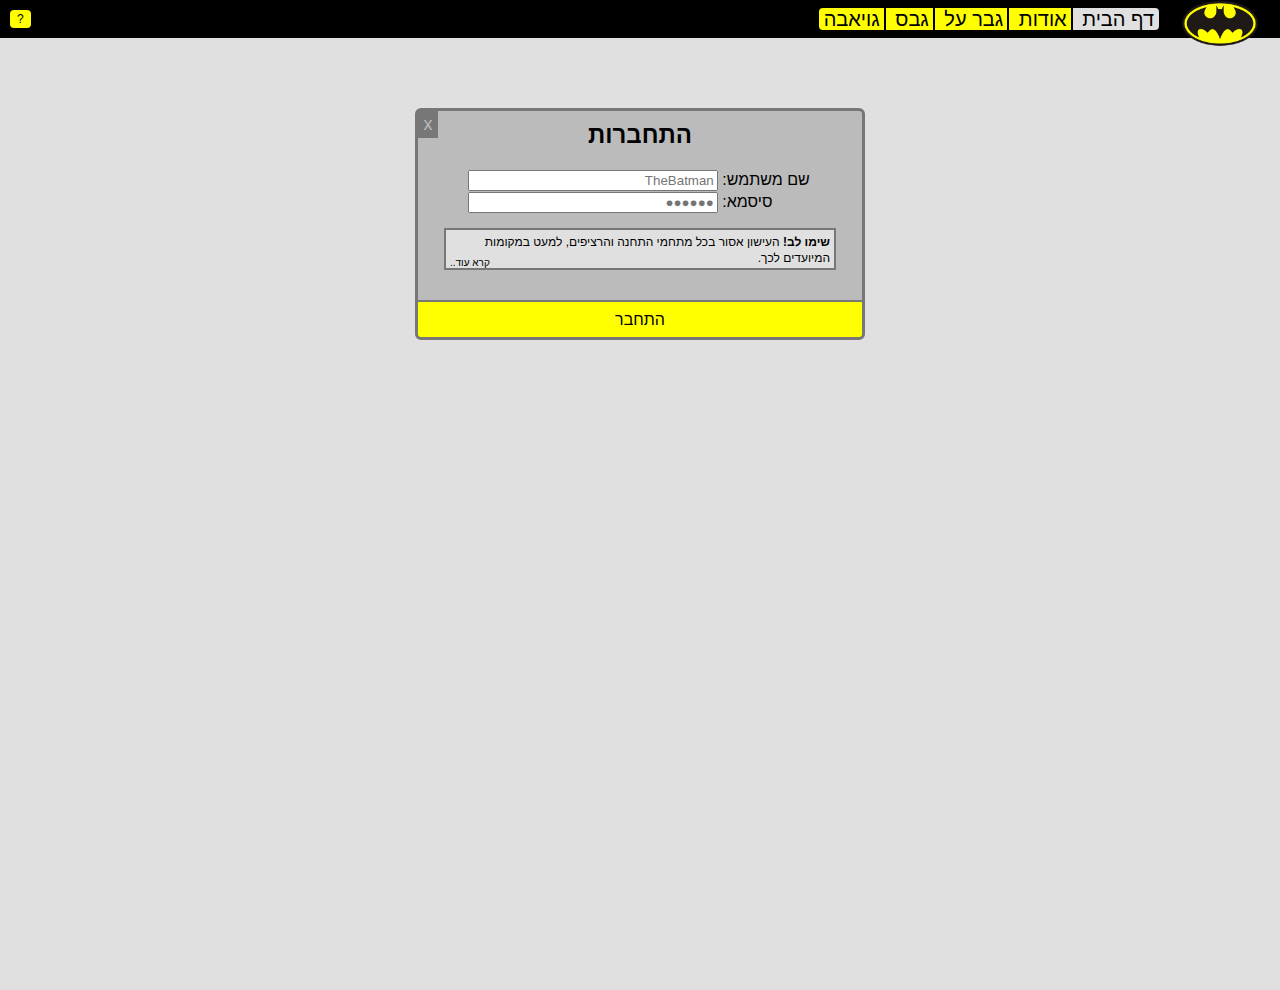
==== Project/index.html @ b19c4785 "The structure of the form has change due to the adiition of error divs. Javascript code has been add" ====
<!DOCTYPE html>
<html lang="en">
<head>
    <meta charset="UTF-8">
    <link rel="stylesheet" href="css/style.css" />
    <script type="text/javascript" src="js/script.js">
        window.onload = onLoad;
    </script>

    <title>Login Page</title>
</head>
<body onload="onLoad();">
    <!-- Menu Bar -->
    <header id="MenuBar" class="top-static menubar">
        <!-- Logo -->
        <section class="logo right">
            <img src="images/Batman.png" class="logo-size grayscale">
        </section>

        <!-- Navigation -->
        <nav class="menubar right">
            <a href="index.html" class="selected">דף הבית
            </a><a href="#">אודות
            </a><a href="#">גבר על
            </a><a href="#">גבס
            </a><a href="#">גויאבה
            </a>
        </nav>

        <!-- Help -->
        <nav class="secondary-menu left">
            <a>?</a>
        </nav>
    </header>

    <!-- Middle of page -->
    <section class="main">
        <!-- Login Section -->
        <section class="login" id="loginSection">
            <section class="login-top">
                <a class="exit-button left" id="btnLoginClose">x</a>
                <h2>התחברות</h2>
            </section>

            <form class="login-form">
                <section class="field">
                    <section class="subfield">
                        <label for="username">שם משתמש:</label>
                    </section>
                    <section class="subfield">
                        <input type="text" class="field" name="username" id="username" placeholder="TheBatman">
                        <div class="error" id="username-error"></div>
                    </section>
                </section>

                <section class="field">
                    <section class="subfield">
                        <label for="password">סיסמא:</label>
                    </section>
                    <section class="subfield">
                        <input type="password" class="field" name="password" id="password" placeholder="&#9679;&#9679;&#9679;&#9679;&#9679;&#9679;">
                        <div class="error" id="password-error"></div>
                    </section>
                </section>

                <p class="info expand">
                    <strong>שימו לב!</strong> העישון אסור בכל מתחמי התחנה והרציפים, למעט במקומות המיועדים לכך. <br>
                    הרכבת של השעה - <em>שש, ועשרים ושלוש דקות</em>, נכנסת לרציף, <em>2</em>. נא להתרחק משפת הרציף אל מעבר לפס הצהוב. <br>
                    לידעתיכם, הקרון הצפוני ברכבת, מיועד לבעלי כרטיס מקום שמור בלבד.
                </p>

                <input type="button" class="login-button" id="login-button" value="התחבר">
            </form>
        </section>
    </section>
</body>
</html>
---- Project/css/style.css ----
/* http://meyerweb.com/eric/tools/css/reset/ 2. v2.0 | 20110126
  License: none (public domain)
*/
/* CSS REST */
html, body, div, span, applet, object, iframe,
h1, h2, h3, h4, h5, h6, p, blockquote, pre,
a, abbr, acronym, address, big, cite, code,
del, dfn, em, img, ins, kbd, q, s, samp,
small, strike, strong, sub, sup, tt, var,
b, u, i, center,
dl, dt, dd, ol, ul, li,
fieldset, form, label, legend,
table, caption, tbody, tfoot, thead, tr, th, td,
article, aside, canvas, details, embed,
figure, figcaption, footer, header,
menu, nav, output, ruby, section, summary,
time, mark, audio, video {
    margin: 0;
    padding: 0;
    border: 0;
    font-size: 100%;
    font: inherit;
    vertical-align: baseline;
}
/* HTML5 display-role reset for older browsers */
article, aside, details, figcaption, figure,
footer, header, menu, nav, section {
    display: block;
}
body {
    line-height: 1;
}
ol, ul {
    list-style: none;
}
blockquote, q {
    quotes: none;
}
blockquote:before, blockquote:after,
q:before, q:after {
    content: '';
    content: none;
}
table {
    border-collapse: collapse;
    border-spacing: 0;
}


/* Style Begins Here */
/* set all elements as border-box model */
*, *:before, *:after {
    -webkit-box-sizing: border-box;
    -moz-box-sizing: border-box;
    box-sizing: border-box;
}

/* Sets the size of the main elements in order to set the subelements height */
body, html{
    height: 100%;
    width: 100%;
}

body {
    font: 300 16px/22px "Lato", "Open Sans", "Helvetica Neue", Helvetica, Arial, sans-serif;
}

/* GENERAL */
section, header, footer, nav {
    display: inline-block;
}
.right {
    float: right;
}
.left {
    float: left;
}
strong {
    font-weight: 700;
}
em {
    font-style: italic;
}
/* END OF GENERAL */

/* MENU BAR */
header.menubar {
    width: 100%;
    direction: rtl;
    background-color: black;
    height: 38px;
}
.top-static {
    position: fixed;
    top: 0;
    left: 0;
    z-index: 1;
}
.logo {
    text-align: center;
    width: 120px;
    height: 100%;
}
img.logo-size {
    width: 78px;
    height: 47px;
}
img.grayscale {
    filter: grayscale(0%);
    -webkit-filter: grayscale(0%); /* Chrome 19+ & Safari 6+ */

    /* Animation - for mouse-in and mouse-out */
    -webkit-transition: filer 1s, -webkit-filter 1s;
    transition: filer 1s, -webkit-filter 1s;
}
img.grayscale:hover {
    filter: none;
    -webkit-filter: grayscale(100%);
}

nav.menubar {
    height: 100%;
}
nav.menubar a {
    direction: rtl;
    margin: 0 1px;
    padding: 0 4px;
    height: 100%;
    background: yellow;
    color: black;
    font: 300 20px/38px "Lato", "Open Sans", "Helvetica Neue", Helvetica, Arial, sans-serif;
    text-decoration: none;
}
nav.menubar a.selected {
    background: #E0E0E0;
}
nav.menubar a:hover {
    background: #E0E0E0;
}
nav.menubar a:first-of-type {
    border-top-right-radius: 4px;
    border-bottom-right-radius: 4px;
    padding-right: 5px;
}
nav.menubar a:last-of-type {
    border-top-left-radius: 4px;
    border-bottom-left-radius: 4px;
    padding-left: 5px;
}
nav.secondary-menu a {
    direction: rtl;
    height: 100%;
    background: yellow;
    color: black;
    font: 300 12px/38px "Lato", "Open Sans", "Helvetica Neue", Helvetica, Arial, sans-serif;
    text-decoration: none;
    padding: 2px 7px;
    border-radius: 4px;
    margin-left: 10px;

    -webkit-transition: padding 0.2s;
    transition: padding 0.2s;
}
nav.secondary-menu a:hover {
    padding: 4px 9px;
}
/* END OF MENU BAR */

/* START OF MIDDLE OF PAGE */
section.main {
    background: #E0E0E0;
    width: 100%;
    height: 110%;
    padding-top: 38px;
    text-align: center;
}

section.login {
    margin-top: 70px;
    border: solid #777777 3px;
    border-radius: 6px;
    width: 450px;
    background-color: #BBBBBB;
    direction: rtl;
}
section.login-top {
    position: relative;
}
section.login section.login-top{
    width: 100%;
}
a.exit-button {
    padding: 3px;
    background-color: #777777;
    color: #BBBBBB;
    font: 300 18px "Lato", "Open Sans", "Helvetica Neue", Helvetica, Arial, sans-serif;
    width: 20px;
    position: absolute;
    top: 0;
    left: 0;
}
a.exit-button:hover {
    font-weight: 700;
    cursor: pointer;
}
section.login h2 {
    margin: 10px auto;
    font: 700 24px Tahoma, Arial, sans-serif;
    width: auto;
}
form.login-form {
    position: relative;
    direction: rtl;
    text-align: center;
    padding-top: 10px;
}
section.field {
    display: block;
}
section.field section.subfield {
    display: inline-block;
    vertical-align: top;
}
label {
    direction: rtl;
    text-align: left;
    display: inline-block;
    width: 90px;
}
input.field {
    display: inline-block;
    width: 250px;
}
div.error {
    direction: rtl;
    text-align: right;
    padding: 0 4px 4px 4px;
    display: none;
    font: 400 10px sans-serif;
    overflow: hidden;
    width: 250px;
    text-overflow: ellipsis;
    color: red;
}
/*div.error:last-of-type {*/
    /*padding-bottom: 0;*/
    /*margin-bottom: 0;*/
/*}*/
p.info {
    direction: rtl;
    text-align: right;
    font: 400 12px Arial, sans-serif;
    margin-top: 15px;
    margin-bottom: 60px;
    width: 380px;
    display: inline-block;
    padding: 4px;
    border: solid #777777 2px;
    background: #E0E0E0;

    /* handling text overflow */
    overflow: hidden;
    position: relative;

    /* content-box in order to set the number of shown lines */
    -webkit-box-sizing: content-box;
    -moz-box-sizing: content-box;
    box-sizing: content-box;
    line-height: 16px;
    height: 30px;
}
.expand:after{
    content: "קרא עוד..";
    text-align: right;
    position: absolute;
    bottom: 0;
    left: 4px;
    font-size: 10px;
    line-height: 20px;
    height: 15px;
}
.expand:hover:after {
    content: "";
}
p.info:hover {
    height: auto;
}
input.login-button {
    /* Pin the button to the bottom of the form */
    position: absolute;
    bottom: -4px;
    right: -3px;
    /* */

    width: 450px;
    height: 40px;
    font: 400 16px Tahoma, Arial, sans-serif;
    border: solid #777777 3px;
    background: yellow;
    border-bottom-left-radius: 6px;
    border-bottom-right-radius: 6px;
    border-top-width: 2px;
}
input.login-button:hover {
    background: #E0E0E0;
}
input.login-button:active {
    background: linear-gradient(#CCCCCC 5%, #E0E0E0);
}
/* END OF MIDDLE OF PAGE */
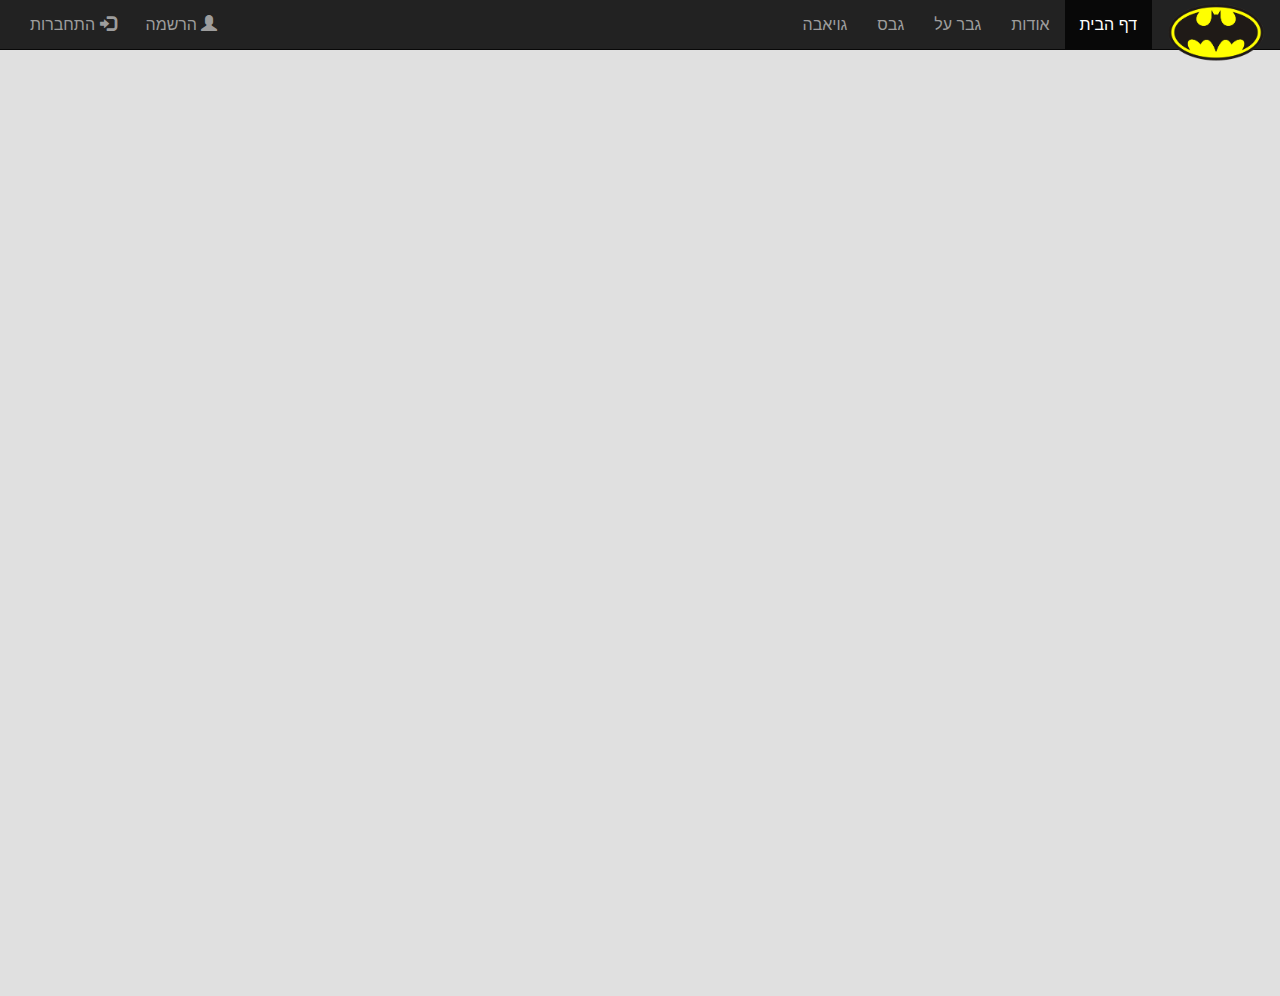
==== commit 30a36794: "Modal is not perfect" ====
--- a/Project/index.html
+++ b/Project/index.html
@@ -2,76 +2,110 @@
 <html lang="en">
 <head>
     <meta charset="UTF-8">
+    <meta http-equiv="X-UA-Compatible" content="IE=edge">
+    <meta name="viewport" content="width=device-width, initial-scale=1">
+    <link rel="stylesheet" href="css/bootstrap.css">
+    <link rel="stylesheet" href="css/bootstrap-rtl.css">
     <link rel="stylesheet" href="css/style.css" />
-    <script type="text/javascript" src="js/script.js">
-        window.onload = onLoad;
-    </script>
+    <script src="js/jquery-1.11.2.js"></script>
+    <script src="js/bootstrap.min.js"></script>
+    <script type="text/javascript" src="js/script.js"></script>
 
     <title>Login Page</title>
 </head>
 <body onload="onLoad();">
     <!-- Menu Bar -->
-    <header id="MenuBar" class="top-static menubar">
-        <!-- Logo -->
-        <section class="logo right">
-            <img src="images/Batman.png" class="logo-size grayscale">
-        </section>
+    <!--<header id="MenuBar" class="top-static menubar">-->
+        <!--&lt;!&ndash; Logo &ndash;&gt;-->
+        <!--<section class="logo right">-->
+            <!--<img src="images/Batman.png" class="logo-size grayscale">-->
+        <!--</section>-->
 
-        <!-- Navigation -->
-        <nav class="menubar right">
-            <a href="index.html" class="selected">דף הבית
-            </a><a href="#">אודות
-            </a><a href="#">גבר על
-            </a><a href="#">גבס
-            </a><a href="#">גויאבה
-            </a>
-        </nav>
+        <!--&lt;!&ndash; Navigation &ndash;&gt;-->
+        <!--<nav class="menubar right">-->
+            <!--<a href="index.html" class="selected">דף הבית-->
+            <!--</a><a href="#">אודות-->
+            <!--</a><a href="#">גבר על-->
+            <!--</a><a href="#">גבס-->
+            <!--</a><a href="#">גויאבה-->
+            <!--</a>-->
+        <!--</nav>-->
 
-        <!-- Help -->
-        <nav class="secondary-menu left">
-            <a>?</a>
-        </nav>
-    </header>
+        <!--&lt;!&ndash; Help &ndash;&gt;-->
+        <!--<nav class="secondary-menu left">-->
+            <!--<a>?</a>-->
+        <!--</nav>-->
+    <!--</header>-->
+
+    <nav class="navbar navbar-inverse navbar-fixed-top">
+        <div class="container-fluid">
+            <div class="navbar-header">
+                <!--<a class="navbar-brand" href="#">WebSiteName</a>-->
+                <img src="images/Batman.png" class="logo-size grayscale">
+            </div>
+            <div>
+                <ul class="nav navbar-nav">
+                    <li class="active"><a href="#">דף הבית</a></li>
+                    <li><a href="#">אודות</a></li>
+                    <li><a href="#">גבר על</a></li>
+                    <li><a href="#">גבס</a></li>
+                    <li><a href="#">גויאבה</a></li>
+                </ul>
+                <ul class="nav navbar-nav navbar-left">
+                    <li><a href="#"><span class="glyphicon glyphicon-user"></span> הרשמה</a></li>
+                    <li><a data-toggle="modal" href="#loginModal"><span class="glyphicon glyphicon-log-in"></span> התחברות</a></li>
+                </ul>
+            </div>
+        </div>
+    </nav>
 
     <!-- Middle of page -->
     <section class="main">
         <!-- Login Section -->
-        <section class="login" id="loginSection">
-            <section class="login-top">
-                <a class="exit-button left" id="btnLoginClose">x</a>
-                <h2>התחברות</h2>
-            </section>
+        <div id="loginModal" class="modal fade" role="dialog">
+            <div class="modal-dialog">
 
-            <form class="login-form">
-                <section class="field">
-                    <section class="subfield">
-                        <label for="username">שם משתמש:</label>
+                <!-- Modal content-->
+                <div class="modal-content">
+                    <section class="login" id="loginSection">
+                        <section class="login-top">
+                            <a class="exit-button left" id="btnLoginClose" data-toggle="modal" data-target="#loginModal">x</a>
+                            <h2>התחברות</h2>
+                        </section>
+
+                        <form class="login-form">
+                            <section class="field">
+                                <section class="subfield">
+                                    <label for="username">שם משתמש:</label>
+                                </section>
+                                <section class="subfield">
+                                    <input type="text" class="field" name="username" id="username" placeholder="TheBatman">
+                                    <div class="error" id="username-error"></div>
+                                </section>
+                            </section>
+
+                            <section class="field">
+                                <section class="subfield">
+                                    <label for="password">סיסמא:</label>
+                                </section>
+                                <section class="subfield">
+                                    <input type="password" class="field" name="password" id="password" placeholder="&#9679;&#9679;&#9679;&#9679;&#9679;&#9679;">
+                                    <div class="error" id="password-error"></div>
+                                </section>
+                            </section>
+
+                            <p class="info expand">
+                                <strong>שימו לב!</strong> העישון אסור בכל מתחמי התחנה והרציפים, למעט במקומות המיועדים לכך. <br>
+                                הרכבת של השעה - <em>שש, ועשרים ושלוש דקות</em>, נכנסת לרציף, <em>2</em>. נא להתרחק משפת הרציף אל מעבר לפס הצהוב. <br>
+                                לידעתיכם, הקרון הצפוני ברכבת, מיועד לבעלי כרטיס מקום שמור בלבד.
+                            </p>
+
+                            <input type="button" class="login-button" id="login-button" value="התחבר">
+                        </form>
                     </section>
-                    <section class="subfield">
-                        <input type="text" class="field" name="username" id="username" placeholder="TheBatman">
-                        <div class="error" id="username-error"></div>
-                    </section>
-                </section>
-
-                <section class="field">
-                    <section class="subfield">
-                        <label for="password">סיסמא:</label>
-                    </section>
-                    <section class="subfield">
-                        <input type="password" class="field" name="password" id="password" placeholder="&#9679;&#9679;&#9679;&#9679;&#9679;&#9679;">
-                        <div class="error" id="password-error"></div>
-                    </section>
-                </section>
-
-                <p class="info expand">
-                    <strong>שימו לב!</strong> העישון אסור בכל מתחמי התחנה והרציפים, למעט במקומות המיועדים לכך. <br>
-                    הרכבת של השעה - <em>שש, ועשרים ושלוש דקות</em>, נכנסת לרציף, <em>2</em>. נא להתרחק משפת הרציף אל מעבר לפס הצהוב. <br>
-                    לידעתיכם, הקרון הצפוני ברכבת, מיועד לבעלי כרטיס מקום שמור בלבד.
-                </p>
-
-                <input type="button" class="login-button" id="login-button" value="התחבר">
-            </form>
-        </section>
+                </div>
+            </div>
+        </div>
     </section>
 </body>
 </html>--- a/Project/css/style.css
+++ b/Project/css/style.css
@@ -63,10 +63,11 @@
 
 body {
     font: 300 16px/22px "Lato", "Open Sans", "Helvetica Neue", Helvetica, Arial, sans-serif;
+    background: #E0E0E0;
 }
 
 /* GENERAL */
-section, header, footer, nav {
+section, header, footer {
     display: inline-block;
 }
 .right {
@@ -102,8 +103,11 @@
     height: 100%;
 }
 img.logo-size {
-    width: 78px;
-    height: 47px;
+    width: 98px;
+    height: 59px;
+    margin-left: 15px;
+    position: relative;
+    top: 3px;
 }
 img.grayscale {
     filter: grayscale(0%);
@@ -168,7 +172,6 @@
 
 /* START OF MIDDLE OF PAGE */
 section.main {
-    background: #E0E0E0;
     width: 100%;
     height: 110%;
     padding-top: 38px;
@@ -307,4 +310,16 @@
 input.login-button:active {
     background: linear-gradient(#CCCCCC 5%, #E0E0E0);
 }
-/* END OF MIDDLE OF PAGE */+/* END OF MIDDLE OF PAGE */
+
+/* bootstarp */
+.navbar {
+    max-height: 50px;
+}
+
+.modal-content {
+    -webkit-box-shadow: none;
+    box-shadow: none;
+    background: transparent;
+    border: none;
+}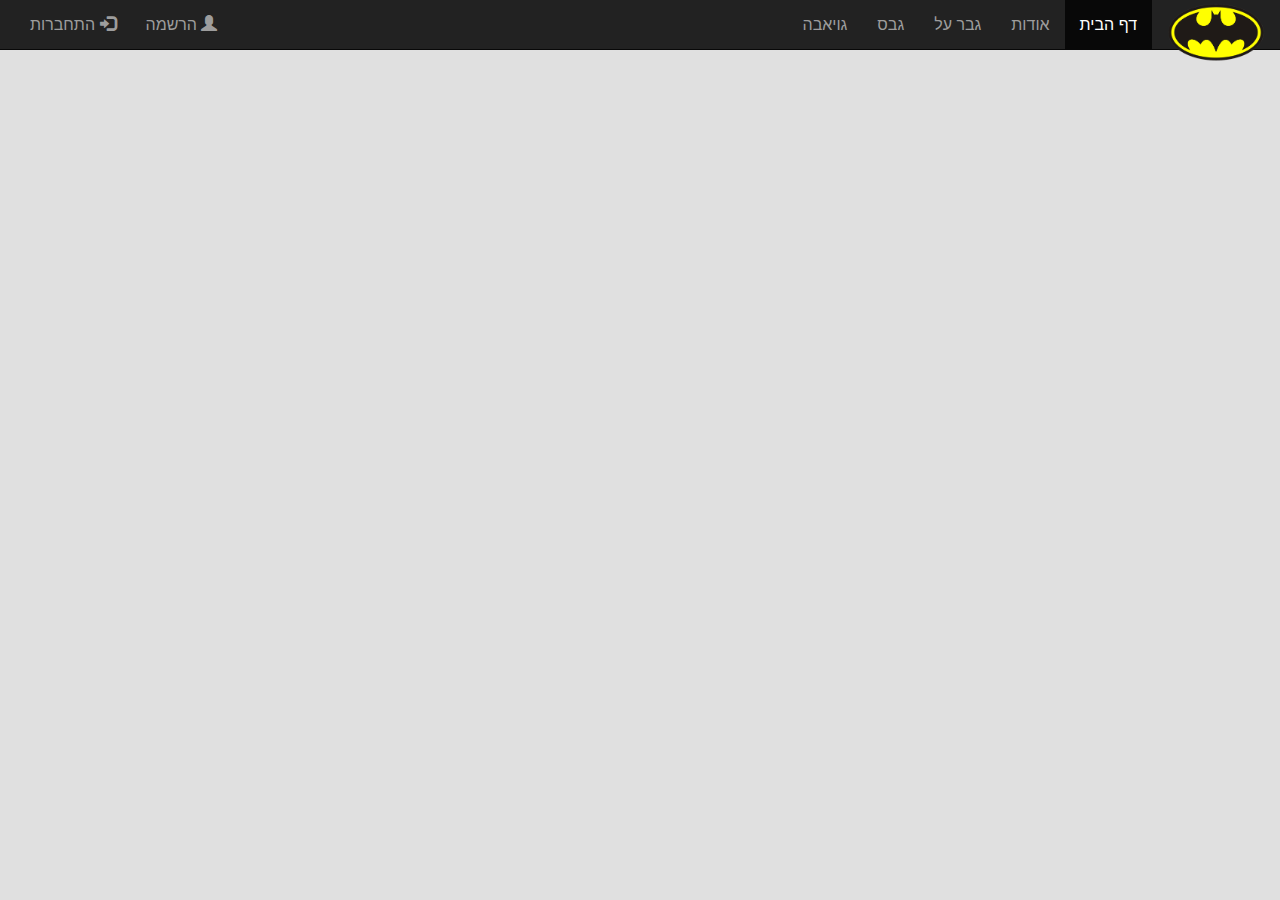
==== commit bcc23f07: "nav bar has changed to bootstrap the login section has changed to a popup modal" ====
--- a/Project/index.html
+++ b/Project/index.html
@@ -15,35 +15,17 @@
 </head>
 <body onload="onLoad();">
     <!-- Menu Bar -->
-    <!--<header id="MenuBar" class="top-static menubar">-->
-        <!--&lt;!&ndash; Logo &ndash;&gt;-->
-        <!--<section class="logo right">-->
-            <!--<img src="images/Batman.png" class="logo-size grayscale">-->
-        <!--</section>-->
-
-        <!--&lt;!&ndash; Navigation &ndash;&gt;-->
-        <!--<nav class="menubar right">-->
-            <!--<a href="index.html" class="selected">דף הבית-->
-            <!--</a><a href="#">אודות-->
-            <!--</a><a href="#">גבר על-->
-            <!--</a><a href="#">גבס-->
-            <!--</a><a href="#">גויאבה-->
-            <!--</a>-->
-        <!--</nav>-->
-
-        <!--&lt;!&ndash; Help &ndash;&gt;-->
-        <!--<nav class="secondary-menu left">-->
-            <!--<a>?</a>-->
-        <!--</nav>-->
-    <!--</header>-->
-
     <nav class="navbar navbar-inverse navbar-fixed-top">
         <div class="container-fluid">
             <div class="navbar-header">
-                <!--<a class="navbar-brand" href="#">WebSiteName</a>-->
+                <button type="button" class="navbar-toggle" data-toggle="collapse" data-target="#mainNavbar">
+                    <span class="icon-bar"></span>
+                    <span class="icon-bar"></span>
+                    <span class="icon-bar"></span>
+                </button>
                 <img src="images/Batman.png" class="logo-size grayscale">
             </div>
-            <div>
+            <div class="collapse navbar-collapse" id="mainNavbar">
                 <ul class="nav navbar-nav">
                     <li class="active"><a href="#">דף הבית</a></li>
                     <li><a href="#">אודות</a></li>
@@ -69,7 +51,8 @@
                 <div class="modal-content">
                     <section class="login" id="loginSection">
                         <section class="login-top">
-                            <a class="exit-button left" id="btnLoginClose" data-toggle="modal" data-target="#loginModal">x</a>
+                            <!--<button type="button" class="navbar-toggle" data-toggle="collapse" data-target="#myNavbar">-->
+                            <a class="exit-button left" data-toggle="modal" data-target="#loginModal">x</a>
                             <h2>התחברות</h2>
                         </section>
 
--- a/Project/css/style.css
+++ b/Project/css/style.css
@@ -173,7 +173,6 @@
 /* START OF MIDDLE OF PAGE */
 section.main {
     width: 100%;
-    height: 110%;
     padding-top: 38px;
     text-align: center;
 }
@@ -205,6 +204,7 @@
 a.exit-button:hover {
     font-weight: 700;
     cursor: pointer;
+    text-decoration: none;
 }
 section.login h2 {
     margin: 10px auto;
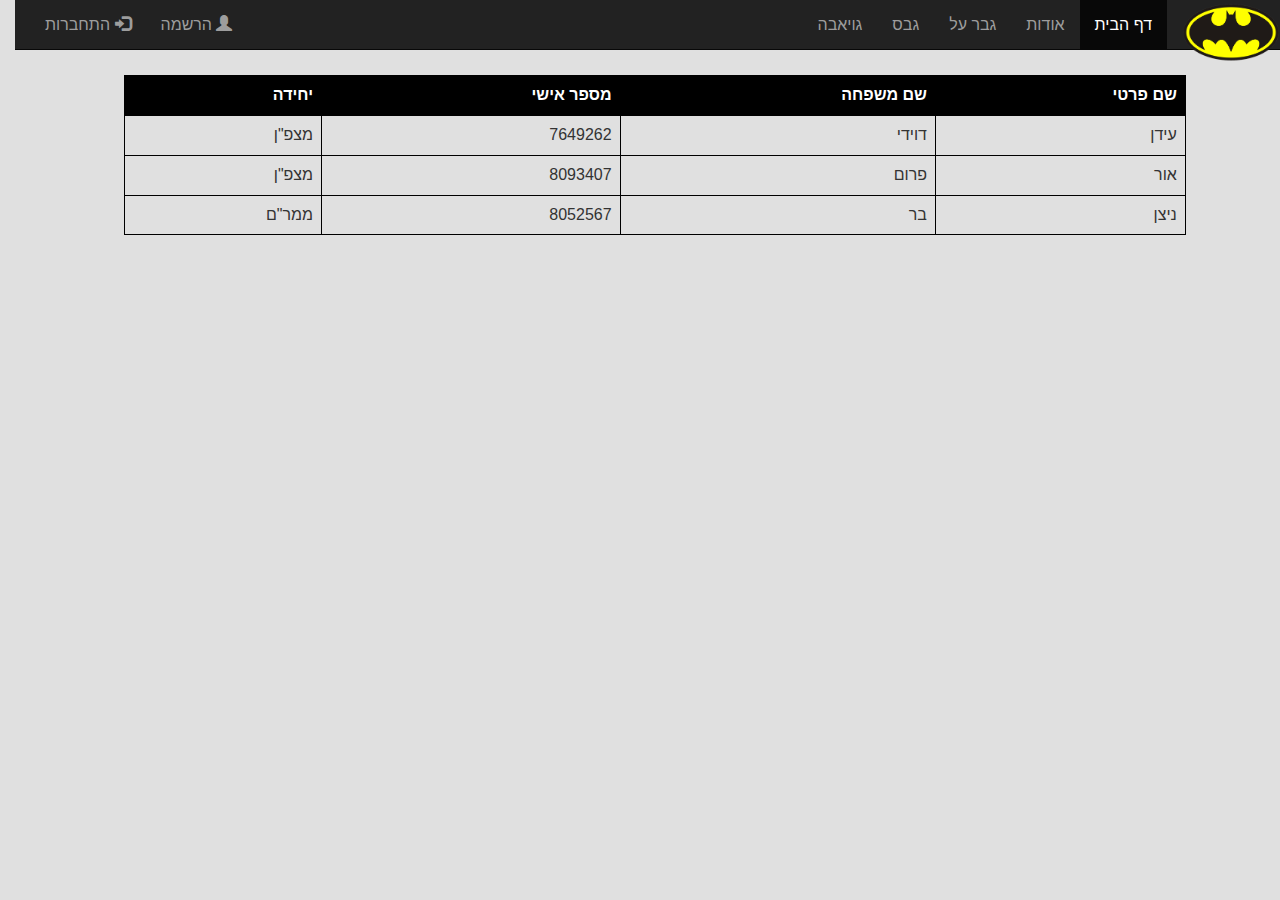
==== commit dc330581: "added a simple table" ====
--- a/Project/index.html
+++ b/Project/index.html
@@ -4,6 +4,7 @@
     <meta charset="UTF-8">
     <meta http-equiv="X-UA-Compatible" content="IE=edge">
     <meta name="viewport" content="width=device-width, initial-scale=1">
+    <link rel="stylesheet" href="css/rest.css">
     <link rel="stylesheet" href="css/bootstrap.css">
     <link rel="stylesheet" href="css/bootstrap-rtl.css">
     <link rel="stylesheet" href="css/style.css" />
@@ -43,49 +44,83 @@
 
     <!-- Middle of page -->
     <section class="main">
+        <div class="row">
+            <div class="col-sm-1"></div>
+            <div class="col-sm-10">
+                <table class="table">
+                    <thead>
+                        <tr>
+                            <th>שם פרטי</th>
+                            <th>שם משפחה</th>
+                            <th>מספר אישי</th>
+                            <th>יחידה</th>
+                        </tr>
+                    </thead>
+                    <tbody>
+                        <tr>
+                            <td>עידן</td>
+                            <td>דוידי</td>
+                            <td>7649262</td>
+                            <td>מצפ"ן</td>
+                        </tr>
+                        <tr>
+                            <td>אור</td>
+                            <td>פרום</td>
+                            <td>8093407</td>
+                            <td>מצפ"ן</td>
+                        </tr>
+                        <tr>
+                            <td>ניצן</td>
+                            <td>בר</td>
+                            <td>8052567</td>
+                            <td>ממר"ם</td>
+                        </tr>
+                    </tbody>
+                </table>
+            </div>
+            <div class="col-sm-1"></div>
+        </div>
+
         <!-- Login Section -->
         <div id="loginModal" class="modal fade" role="dialog">
-            <div class="modal-dialog">
+            <div class="modal-dialog login">
+                <!-- Modal Header -->
+                <div class="modal-header">
+                    <a class="exit-button left" data-toggle="modal" data-target="#loginModal">x</a>
+                    <h2>התחברות</h2>
+                </div>
 
                 <!-- Modal content-->
                 <div class="modal-content">
-                    <section class="login" id="loginSection">
-                        <section class="login-top">
-                            <!--<button type="button" class="navbar-toggle" data-toggle="collapse" data-target="#myNavbar">-->
-                            <a class="exit-button left" data-toggle="modal" data-target="#loginModal">x</a>
-                            <h2>התחברות</h2>
+                    <form class="login-form">
+                        <section class="field" id="userField">
+                            <section class="subfield" id="userTitle">
+                                <label for="username">שם משתמש:</label>
+                            </section>
+                            <section class="subfield" id="userInput">
+                                <input type="text" class="field form-control" name="username" id="username" placeholder="TheBatman">
+                                <div class="error" id="username-error"></div>
+                            </section>
                         </section>
 
-                        <form class="login-form">
-                            <section class="field">
-                                <section class="subfield">
-                                    <label for="username">שם משתמש:</label>
-                                </section>
-                                <section class="subfield">
-                                    <input type="text" class="field" name="username" id="username" placeholder="TheBatman">
-                                    <div class="error" id="username-error"></div>
-                                </section>
+                        <section class="field" id="passField">
+                            <section class="subfield" id="passTitle">
+                                <label for="password">סיסמא:</label>
                             </section>
+                            <section class="subfield" id="passInput">
+                                <input type="password" class="field form-control" name="password" id="password" placeholder="&#9679;&#9679;&#9679;&#9679;&#9679;&#9679;">
+                                <div class="error" id="password-error"></div>
+                            </section>
+                        </section>
 
-                            <section class="field">
-                                <section class="subfield">
-                                    <label for="password">סיסמא:</label>
-                                </section>
-                                <section class="subfield">
-                                    <input type="password" class="field" name="password" id="password" placeholder="&#9679;&#9679;&#9679;&#9679;&#9679;&#9679;">
-                                    <div class="error" id="password-error"></div>
-                                </section>
-                            </section>
+                        <p class="info expand">
+                            <strong>שימו לב!</strong> העישון אסור בכל מתחמי התחנה והרציפים, למעט במקומות המיועדים לכך. <br>
+                            הרכבת של השעה - <em>שש, ועשרים ושלוש דקות</em>, נכנסת לרציף, <em>2</em>. נא להתרחק משפת הרציף אל מעבר לפס הצהוב. <br>
+                            לידעתיכם, הקרון הצפוני ברכבת, מיועד לבעלי כרטיס מקום שמור בלבד.
+                        </p>
 
-                            <p class="info expand">
-                                <strong>שימו לב!</strong> העישון אסור בכל מתחמי התחנה והרציפים, למעט במקומות המיועדים לכך. <br>
-                                הרכבת של השעה - <em>שש, ועשרים ושלוש דקות</em>, נכנסת לרציף, <em>2</em>. נא להתרחק משפת הרציף אל מעבר לפס הצהוב. <br>
-                                לידעתיכם, הקרון הצפוני ברכבת, מיועד לבעלי כרטיס מקום שמור בלבד.
-                            </p>
-
-                            <input type="button" class="login-button" id="login-button" value="התחבר">
-                        </form>
-                    </section>
+                        <input type="button" class="login-button" id="login-button" value="התחבר">
+                    </form>
                 </div>
             </div>
         </div>
--- a/Project/css/rest.css
+++ b/Project/css/rest.css
@@ -0,0 +1,47 @@
+/* http://meyerweb.com/eric/tools/css/reset/ 2. v2.0 | 20110126
+  License: none (public domain)
+*/
+/* CSS REST */
+html, body, div, span, applet, object, iframe,
+h1, h2, h3, h4, h5, h6, p, blockquote, pre,
+a, abbr, acronym, address, big, cite, code,
+del, dfn, em, img, ins, kbd, q, s, samp,
+small, strike, strong, sub, sup, tt, var,
+b, u, i, center,
+dl, dt, dd, ol, ul, li,
+fieldset, form, label, legend,
+table, caption, tbody, tfoot, thead, tr, th, td,
+article, aside, canvas, details, embed,
+figure, figcaption, footer, header,
+menu, nav, output, ruby, section, summary,
+time, mark, audio, video {
+    margin: 0;
+    padding: 0;
+    border: 0;
+    font-size: 100%;
+    font: inherit;
+    vertical-align: baseline;
+}
+/* HTML5 display-role reset for older browsers */
+article, aside, details, figcaption, figure,
+footer, header, menu, nav, section {
+    display: block;
+}
+body {
+    line-height: 1;
+}
+ol, ul {
+    list-style: none;
+}
+blockquote, q {
+    quotes: none;
+}
+blockquote:before, blockquote:after,
+q:before, q:after {
+    content: '';
+    content: none;
+}
+table {
+    border-collapse: collapse;
+    border-spacing: 0;
+}
--- a/Project/css/style.css
+++ b/Project/css/style.css
@@ -1,53 +1,3 @@
-/* http://meyerweb.com/eric/tools/css/reset/ 2. v2.0 | 20110126
-  License: none (public domain)
-*/
-/* CSS REST */
-html, body, div, span, applet, object, iframe,
-h1, h2, h3, h4, h5, h6, p, blockquote, pre,
-a, abbr, acronym, address, big, cite, code,
-del, dfn, em, img, ins, kbd, q, s, samp,
-small, strike, strong, sub, sup, tt, var,
-b, u, i, center,
-dl, dt, dd, ol, ul, li,
-fieldset, form, label, legend,
-table, caption, tbody, tfoot, thead, tr, th, td,
-article, aside, canvas, details, embed,
-figure, figcaption, footer, header,
-menu, nav, output, ruby, section, summary,
-time, mark, audio, video {
-    margin: 0;
-    padding: 0;
-    border: 0;
-    font-size: 100%;
-    font: inherit;
-    vertical-align: baseline;
-}
-/* HTML5 display-role reset for older browsers */
-article, aside, details, figcaption, figure,
-footer, header, menu, nav, section {
-    display: block;
-}
-body {
-    line-height: 1;
-}
-ol, ul {
-    list-style: none;
-}
-blockquote, q {
-    quotes: none;
-}
-blockquote:before, blockquote:after,
-q:before, q:after {
-    content: '';
-    content: none;
-}
-table {
-    border-collapse: collapse;
-    border-spacing: 0;
-}
-
-
-/* Style Begins Here */
 /* set all elements as border-box model */
 *, *:before, *:after {
     -webkit-box-sizing: border-box;
@@ -173,11 +123,11 @@
 /* START OF MIDDLE OF PAGE */
 section.main {
     width: 100%;
-    padding-top: 38px;
+    padding-top: 75px;
     text-align: center;
 }
 
-section.login {
+.login {
     margin-top: 70px;
     border: solid #777777 3px;
     border-radius: 6px;
@@ -206,7 +156,7 @@
     cursor: pointer;
     text-decoration: none;
 }
-section.login h2 {
+.login h2 {
     margin: 10px auto;
     font: 700 24px Tahoma, Arial, sans-serif;
     width: auto;
@@ -215,7 +165,7 @@
     position: relative;
     direction: rtl;
     text-align: center;
-    padding-top: 10px;
+    padding-top: 15px;
 }
 section.field {
     display: block;
@@ -243,7 +193,7 @@
     overflow: hidden;
     width: 250px;
     text-overflow: ellipsis;
-    color: red;
+    color: #a94442;
 }
 /*div.error:last-of-type {*/
     /*padding-bottom: 0;*/
@@ -309,6 +259,8 @@
 }
 input.login-button:active {
     background: linear-gradient(#CCCCCC 5%, #E0E0E0);
+    box-shadow: none;
+    -webkit-box-shadow: none;
 }
 /* END OF MIDDLE OF PAGE */
 
@@ -322,4 +274,25 @@
     box-shadow: none;
     background: transparent;
     border: none;
+}
+
+.modal-header {
+    padding: 5px;
+    border-bottom-color: #777777;
+}
+
+.table {
+    direction: rtl;
+    text-align: right;
+}
+
+.table > thead > tr > th {
+    border-bottom: 1px solid black;
+    background-color: black;
+    color: white;
+    font-weight: 700;
+}
+
+table, table td, thead th {
+    border: 1px solid black;
 }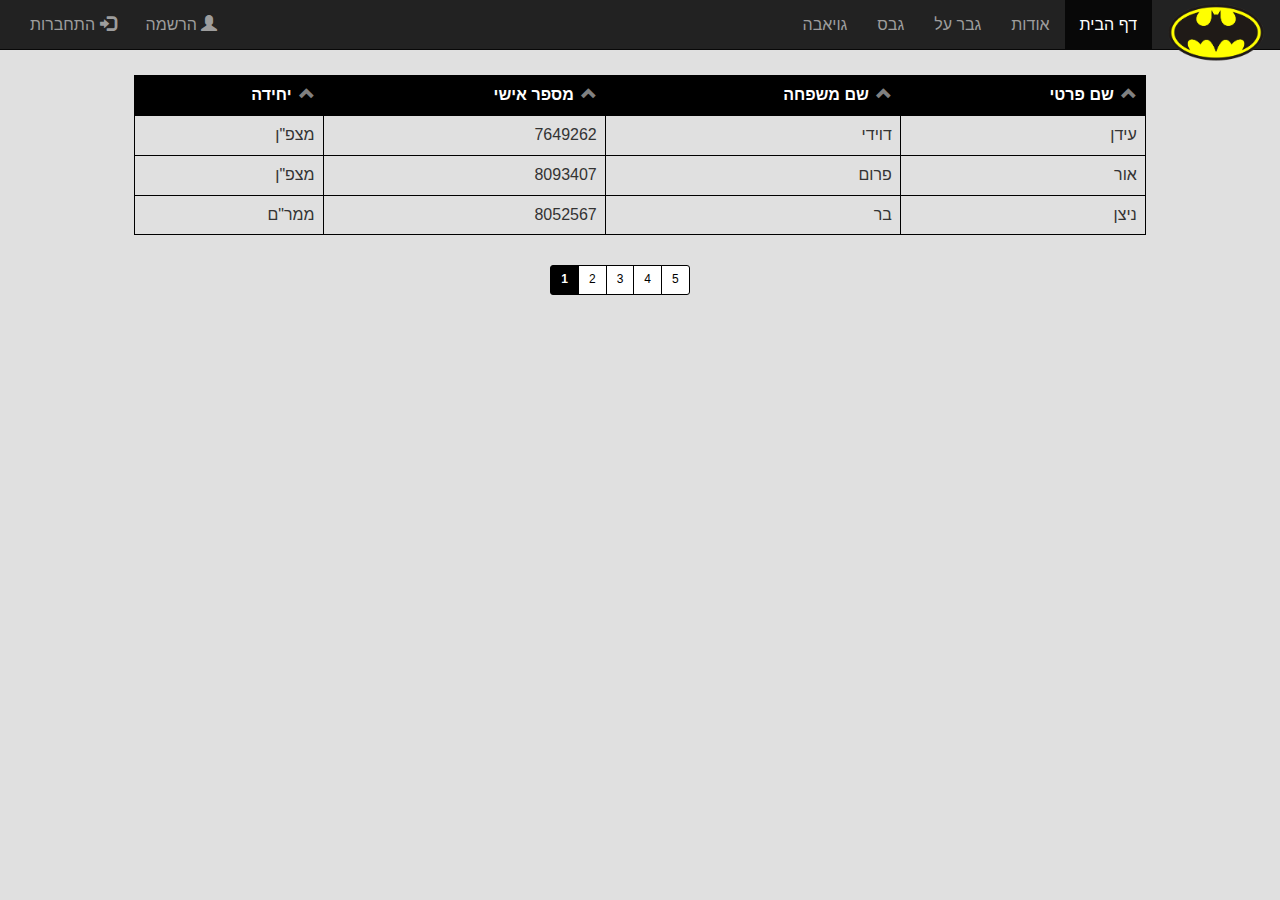
==== commit dfb6f32a: "bootstrap section finished" ====
--- a/Project/index.html
+++ b/Project/index.html
@@ -4,7 +4,6 @@
     <meta charset="UTF-8">
     <meta http-equiv="X-UA-Compatible" content="IE=edge">
     <meta name="viewport" content="width=device-width, initial-scale=1">
-    <link rel="stylesheet" href="css/rest.css">
     <link rel="stylesheet" href="css/bootstrap.css">
     <link rel="stylesheet" href="css/bootstrap-rtl.css">
     <link rel="stylesheet" href="css/style.css" />
@@ -46,14 +45,14 @@
     <section class="main">
         <div class="row">
             <div class="col-sm-1"></div>
-            <div class="col-sm-10">
-                <table class="table">
+            <div class="col-xs-10">
+                <table class="table table-hover">
                     <thead>
                         <tr>
-                            <th>שם פרטי</th>
-                            <th>שם משפחה</th>
-                            <th>מספר אישי</th>
-                            <th>יחידה</th>
+                            <th><span class="glyphicon glyphicon-chevron-up glyphicon-space glyphicon-chevron-toggle"></span>שם פרטי</th>
+                            <th><span class="glyphicon glyphicon-chevron-up glyphicon-space glyphicon-chevron-toggle"></span>שם משפחה</th>
+                            <th><span class="glyphicon glyphicon-chevron-up glyphicon-space glyphicon-chevron-toggle"></span>מספר אישי</th>
+                            <th><span class="glyphicon glyphicon-chevron-up glyphicon-space glyphicon-chevron-toggle"></span>יחידה</th>
                         </tr>
                     </thead>
                     <tbody>
@@ -77,6 +76,15 @@
                         </tr>
                     </tbody>
                 </table>
+
+                <!-- Pagination -->
+                <ul class="pagination pagination-sm">
+                    <li class="active"><a href="#">1</a></li>
+                    <li><a href="#">2</a></li>
+                    <li><a href="#">3</a></li>
+                    <li><a href="#">4</a></li>
+                    <li><a href="#">5</a></li>
+                </ul>
             </div>
             <div class="col-sm-1"></div>
         </div>
--- a/Project/css/style.css
+++ b/Project/css/style.css
@@ -281,9 +281,15 @@
     border-bottom-color: #777777;
 }
 
+.row {
+    margin-right: 15px; /* the original value is -15px which is cause issues */
+    margin-left: 15px;
+}
+
 .table {
     direction: rtl;
     text-align: right;
+    margin-bottom: 10px;
 }
 
 .table > thead > tr > th {
@@ -295,4 +301,48 @@
 
 table, table td, thead th {
     border: 1px solid black;
+}
+
+.pagination > li > a,
+.pagination > li > span {
+    color: black;
+    background-color: #fff;
+    border: 1px solid black;
+}
+
+.pagination > li > a:hover,
+.pagination > li > span:hover,
+.pagination > li > a:focus,
+.pagination > li > span:focus {
+    color: black;
+    background-color: #E0E0E0;
+    border-color: black;
+}
+
+.pagination > .active > a,
+.pagination > .active > span,
+.pagination > .active > a:hover,
+.pagination > .active > span:hover,
+.pagination > .active > a:focus,
+.pagination > .active > span:focus {
+    color: #fff;
+    background-color: black;
+    border-color: black;
+    font-weight: 700;
+}
+
+.glyphicon-space {
+    padding-left: 7px;
+    color: gray;
+}
+
+.chevron-selected {
+    color: white;
+}
+
+@media only screen and (max-width: 766px) {
+    .collapsing, .in {background-color: #f7f7f7;}
+    .collapsing ul li a:hover, .in ul li a:hover {color: black !important;}
+    .collapsing ul li a:focus, .in ul li a:focus {color: black !important;}
+    .collapsing ul li.active a:hover, .in ul li.active a:hover {color: white !important;}
 }